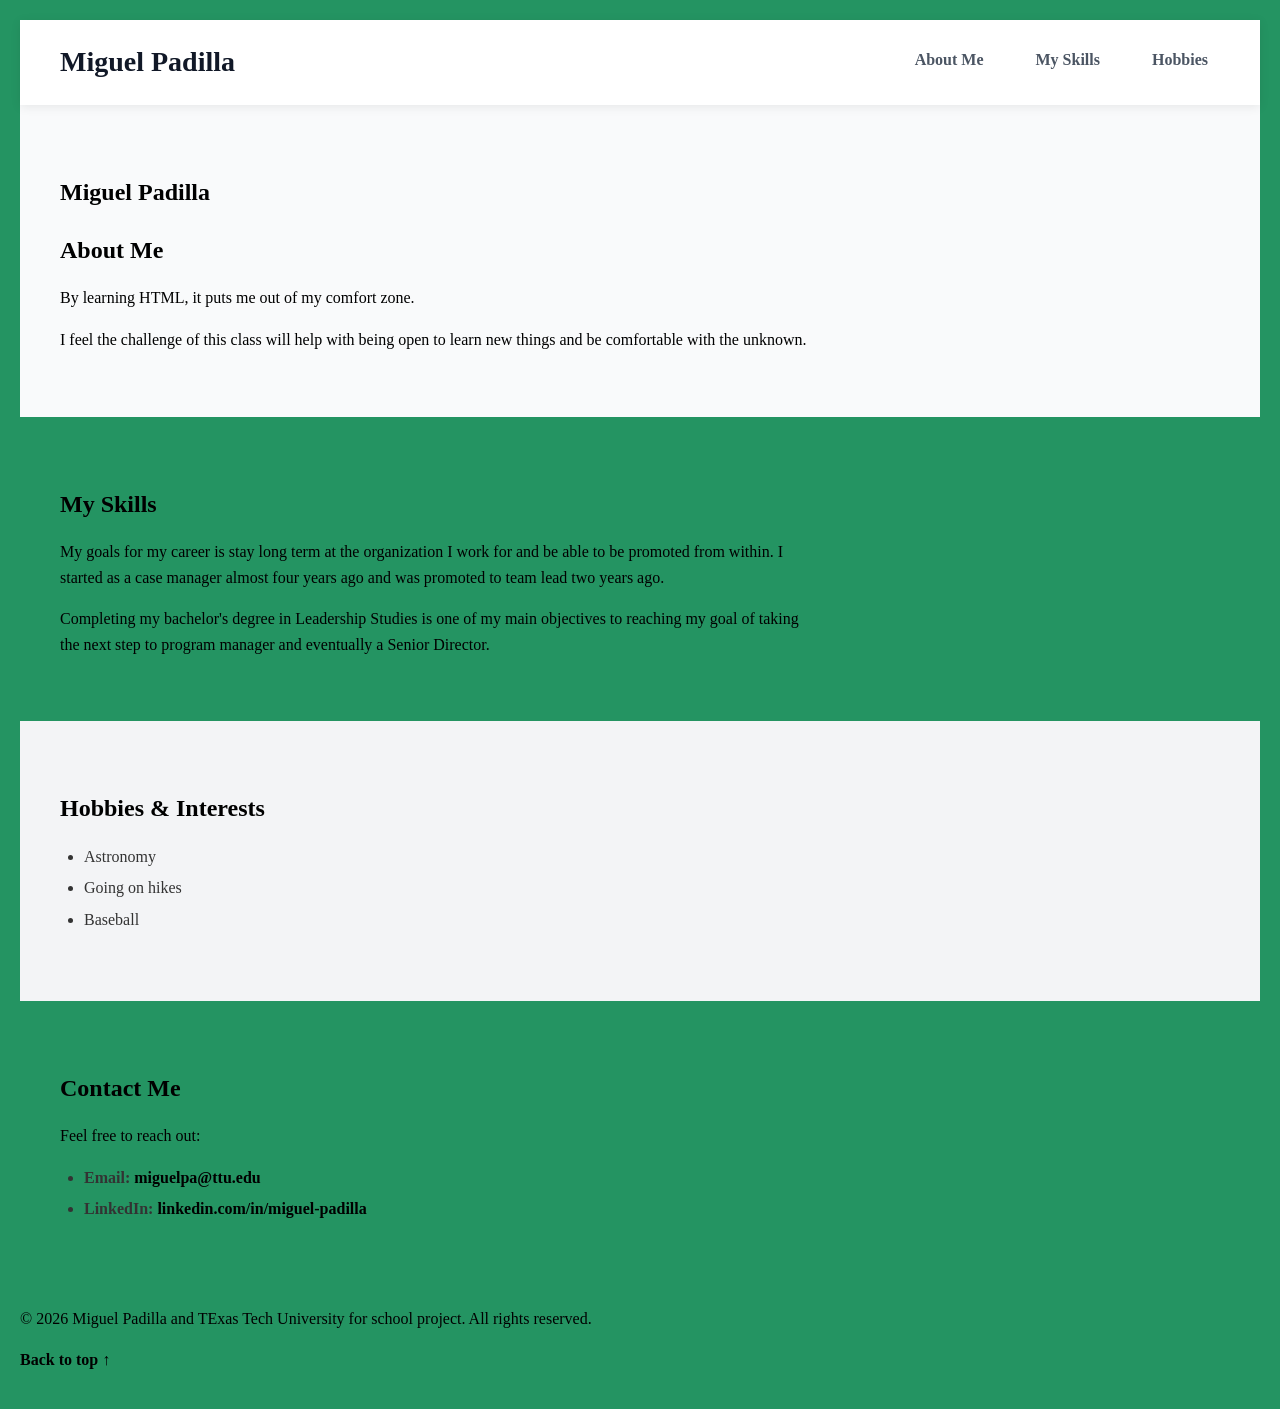
==== index.html @ a7c39508 "Add contact section and footer to index.html" ====
<!DOCTYPE html>
<html lang="en">
<head>
  <meta charset="UTF-8">
  <meta name="viewport" content="width=device-width, initial-scale=1.0">
  <title>Project 02 - Your Professional Project Repository</title>

  <!-- External CSS Link (if you use style.css) -->
  <link rel="stylesheet" href="style.css">

  <style>
    html {
      scroll-behavior: smooth;
    }

    body {
      margin: 0;
      font-family: "Times New Roman", Times, serif;
      line-height: 1.6;
      color: #333;
    }

    /* Header styling */
    .site-header {
      position: sticky;
      top: 0;
      display: flex;
      justify-content: space-between;
      align-items: center;
      padding: 1.25rem 2.5rem;
      background-color: #ffffff;
      box-shadow: 0 2px 10px rgba(0, 0, 0, 0.08);
      z-index: 1000;
    }

    .brand-title {
      font-size: 1.75rem;
      font-weight: 800;
      color: #111827;
      text-decoration: none;
    }

    .brand-title:hover {
      color: #2563eb;
    }

    .nav-links {
      display: flex;
      list-style: none;
      gap: 1.75rem;
      margin: 0;
      padding: 0;
    }

    .nav-links a {
      text-decoration: none;
      font-size: 1rem;
      font-weight: 600;
      color: #4b5563;
      padding: 0.5rem 0.75rem;
      border-radius: 6px;
      transition: all 0.2s ease;
    }

    .nav-links a:hover {
      color: #2563eb;
      background-color: #f3f4f6;
    }

    /* Section layout and spacing */
    section {
      padding: 3rem 2.5rem;
      scroll-margin-top: 80px; /* Keeps the sticky header from blocking content */
    }

    #about { background-color: #f9fafb; }
    #goals { background-color: #ffffff; }
    #hobbies { background-color: #f3f4f6; }

    /* Box model demo */
    .box-model-demo {
      margin: 2rem 2.5rem;
      padding: 20px;
      border: 2px solid #2563eb;
      background-color: #e0e7ff;
      border-radius: 8px;
    }
  </style>
</head>
<body>

  <!-- 1. The Header -->
  <header class="site-header">
    <a href="#" class="brand-title">Miguel Padilla</a>
    <nav aria-label="Main Navigation">
      <ul class="nav-links">
        <li><a href="#about">About Me</a></li>
        <li><a href="#my skills">My Skills</a></li>
        <li><a href="#hobbies">Hobbies</a></li>
      </ul>
    </nav>
  </header>

  <!-- 2. Content Sections -->
  <main>
    <section id="about">
      <h1>Miguel Padilla</h1>
      <h2>About Me</h2>
      <p>By learning HTML, it puts me out of my comfort zone.</p>
      <p>I feel the challenge of this class will help with being open to learn new things and be comfortable with the unknown.</p>
    </section>

    <section id="my skills">
      <h2>My Skills</h2>
      <p>My goals for my career is stay long term at the organization I work for and be able to be promoted from within. I started as a case manager almost four years ago and was promoted to team lead two years ago.</p>
      <p>Completing my bachelor's degree in Leadership Studies is one of my main objectives to reaching my goal of taking the next step to program manager and eventually a Senior Director.</p>
    </section>

    <section id="hobbies">
      <h2>Hobbies & Interests</h2>
      <ul>
        <li>Astronomy</li>
        <li>Going on hikes</li>
        <li>Baseball</li>
      </ul>
    </section>
<!-- Contact Section -->
    <section id="contact">
      <h2>Contact Me</h2>
      <p>Feel free to reach out:</p>
      <ul>
        <li><strong>Email:</strong> <a href="mailto:miguelpa@ttu.edu">miguelpa@ttu.edu</a></li>
        <li><strong>LinkedIn:</strong> <a href="https://linkedin.com" target="_blank" rel="noopener noreferrer">linkedin.com/in/miguel-padilla</a></li>
      </ul>
    </section>
  </main>

  <!-- 3. Footer -->
  <footer>
    <p>&copy; 2026 Miguel Padilla and TExas Tech University for school project. All rights reserved.</p>
    <p><a href="#">Back to top &uarr;</a></p>
  </footer>
   
  </main>

</body>
</html>
---- style.css ----
/* ==========================================================================
   Assignment 02: Base Styling & Typography
   CMPA 3301 - Fundamentals of Computing Applications
   ========================================================================== */

/* 1. Body background and default typography */
body {
    background-color: #249462; /* sea green */
    font-family: "Times New Roman", Times, serif;
    color: #333333;
    line-height: 1.6;
    margin: 0;
    padding: 20px; /* Breathing room around the edges of the viewport */
}

/* 2. Main heading styling */
h1 {
    font-family: "Times New Roman", Times, serif;
    color: #000000; /* Black */
    margin-bottom: 10px;
}

/* 3. Subheading styling */
h2 {
    font-family: "Times New Roman", Times, serif;
    color: #000000; /* Black */
    margin-top: 20px;
    margin-bottom: 12px;
}

/* 4. Paragraph styling */
p {
    font-family: "Times New Roman", Times, serif;
    color: #000000;
    font-size: 1rem;
    margin-bottom: 16px;
    max-width: 750px; /* Improves readability across wide monitors */
}

/* 5. List and link styling */
ul {
    margin-bottom: 20px;
    padding-left: 24px;
}

li {
    margin-bottom: 6px;
}

a {
    color: #000000; /* Black */
    text-decoration: none;
    font-weight: bold;
}

a:hover {
    text-decoration: underline;
}

/* ==========================================================================
   Exercise 04: The CSS Box Model in Practice
   ========================================================================== */

div {
    width: 250px;                   /* Content width */
    height: 120px;                  /* Content height */
    background-color: #ffeaa7;       /* Soft gold/yellow fill */
    border: 3px solid #d63031;       /* Noticeable solid border */
    padding: 20px;                  /* Internal space between text and border */
    margin: 30px auto;              /* External space; 'auto' centers the box horizontally */
    
    /* Optional enhancements for polish */
    font-weight: bold;
    color: #2d3436;
    text-align: center;
}
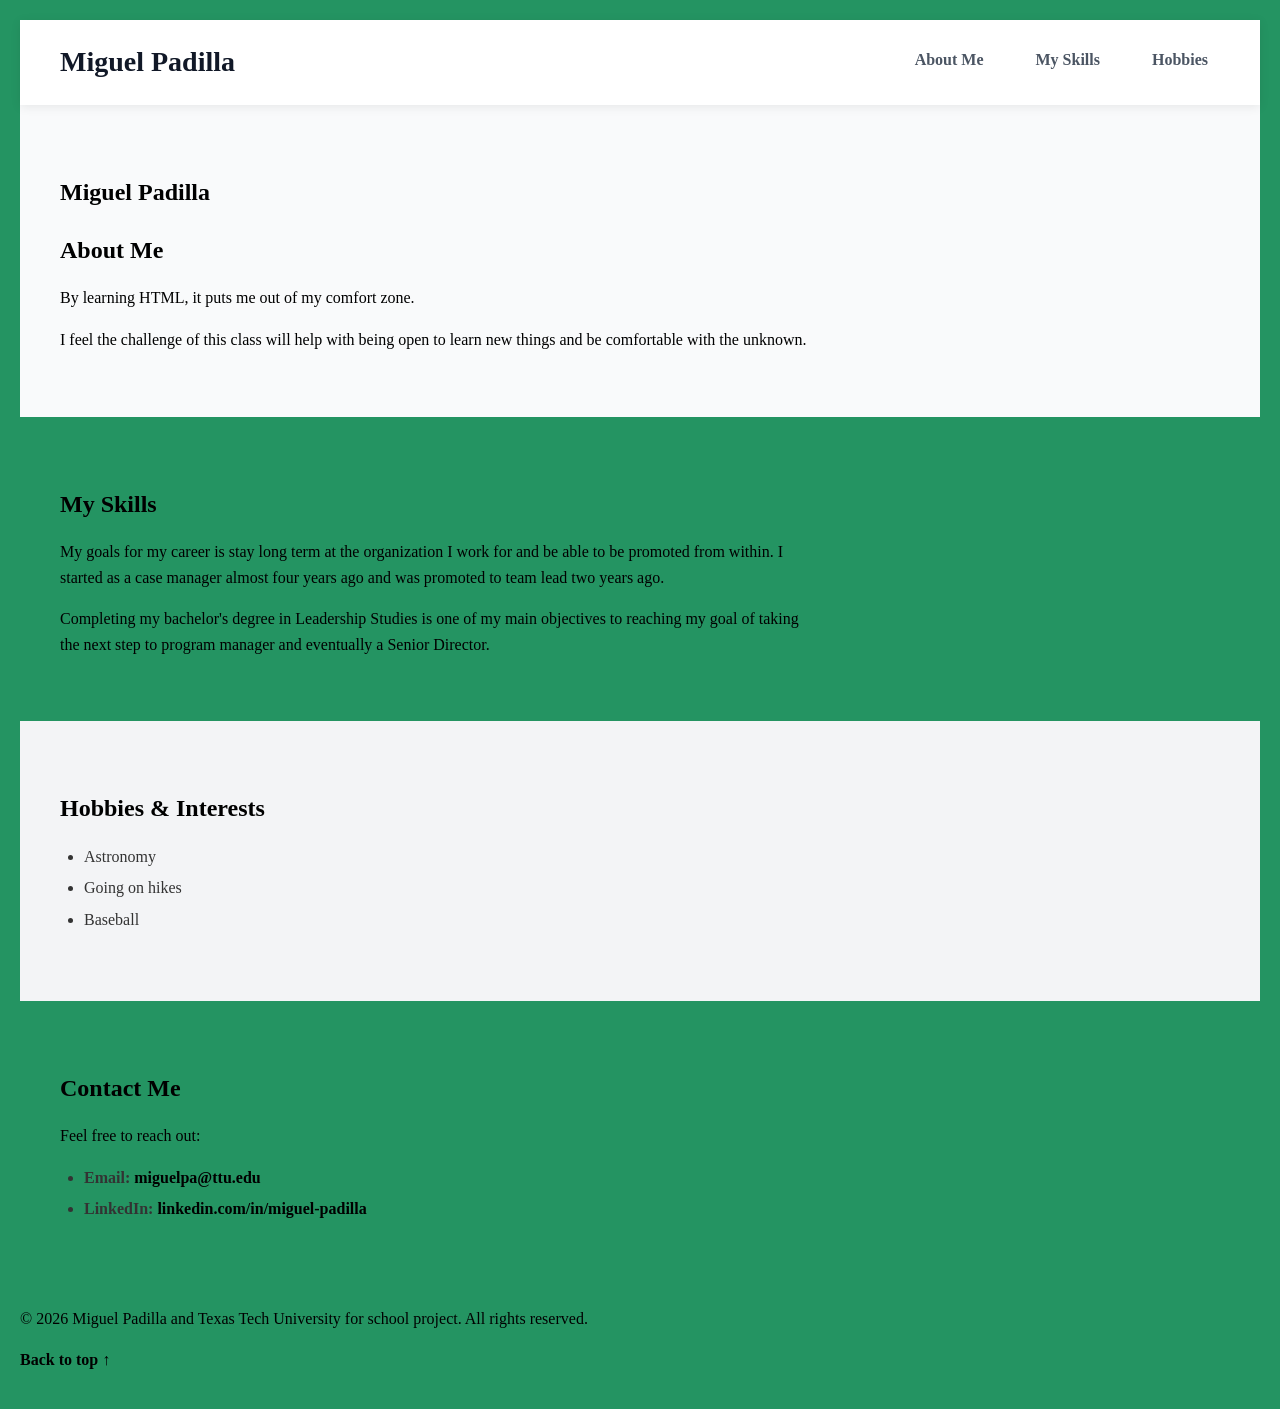
==== commit 783f28ce: "Update index.html" ====
--- a/index.html
+++ b/index.html
@@ -137,7 +137,7 @@
 
   <!-- 3. Footer -->
   <footer>
-    <p>&copy; 2026 Miguel Padilla and TExas Tech University for school project. All rights reserved.</p>
+    <p>&copy; 2026 Miguel Padilla and Texas Tech University for school project. All rights reserved.</p>
     <p><a href="#">Back to top &uarr;</a></p>
   </footer>
    
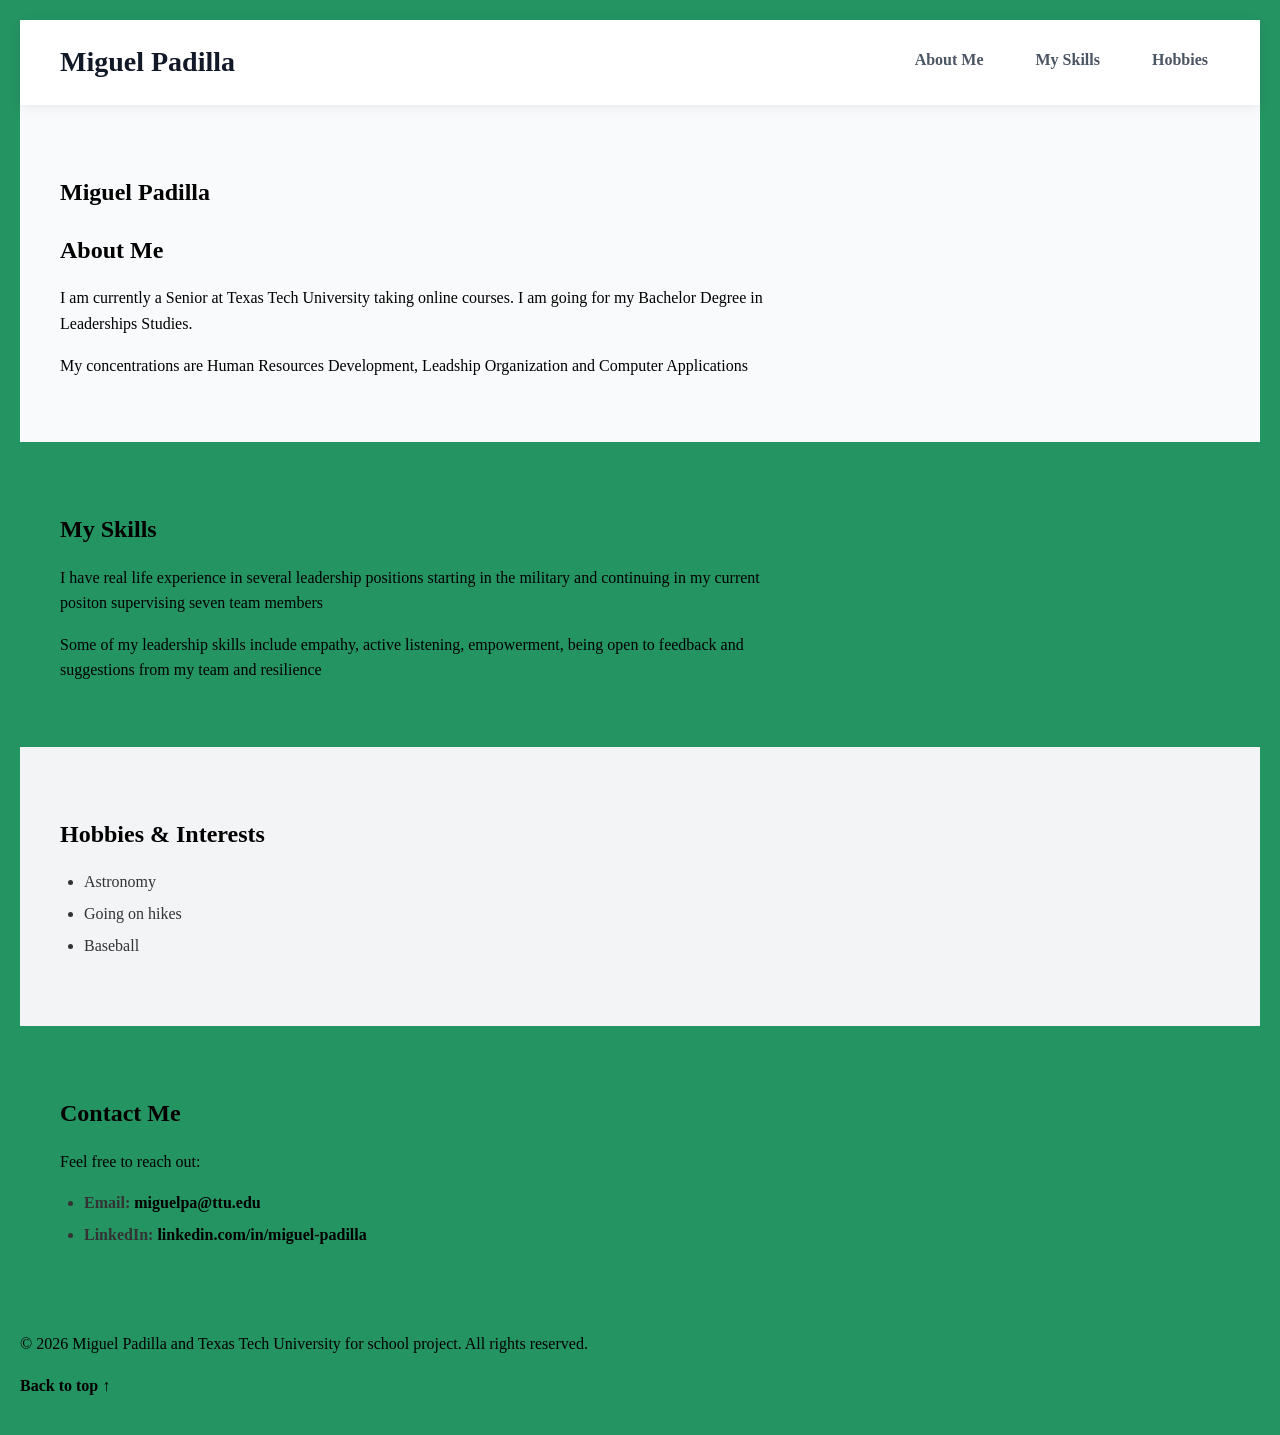
==== commit 3868b4e5: "Revise personal description and career objectives Updated personal information and career goals in t" ====
--- a/index.html
+++ b/index.html
@@ -106,14 +106,14 @@
     <section id="about">
       <h1>Miguel Padilla</h1>
       <h2>About Me</h2>
-      <p>By learning HTML, it puts me out of my comfort zone.</p>
-      <p>I feel the challenge of this class will help with being open to learn new things and be comfortable with the unknown.</p>
+      <p>I am currently a Senior at Texas Tech University taking online courses. I am going for my Bachelor Degree in Leaderships Studies.</p>
+      <p>My concentrations are Human Resources Development, Leadship Organization and Computer Applications</p>
     </section>
 
     <section id="my skills">
       <h2>My Skills</h2>
-      <p>My goals for my career is stay long term at the organization I work for and be able to be promoted from within. I started as a case manager almost four years ago and was promoted to team lead two years ago.</p>
-      <p>Completing my bachelor's degree in Leadership Studies is one of my main objectives to reaching my goal of taking the next step to program manager and eventually a Senior Director.</p>
+      <p>I have real life experience in several leadership positions starting in the military and continuing in my current positon supervising seven team members</p>
+      <p>Some of my leadership skills include empathy, active listening, empowerment, being open to feedback and suggestions from my team and resilience</p>
     </section>
 
     <section id="hobbies">
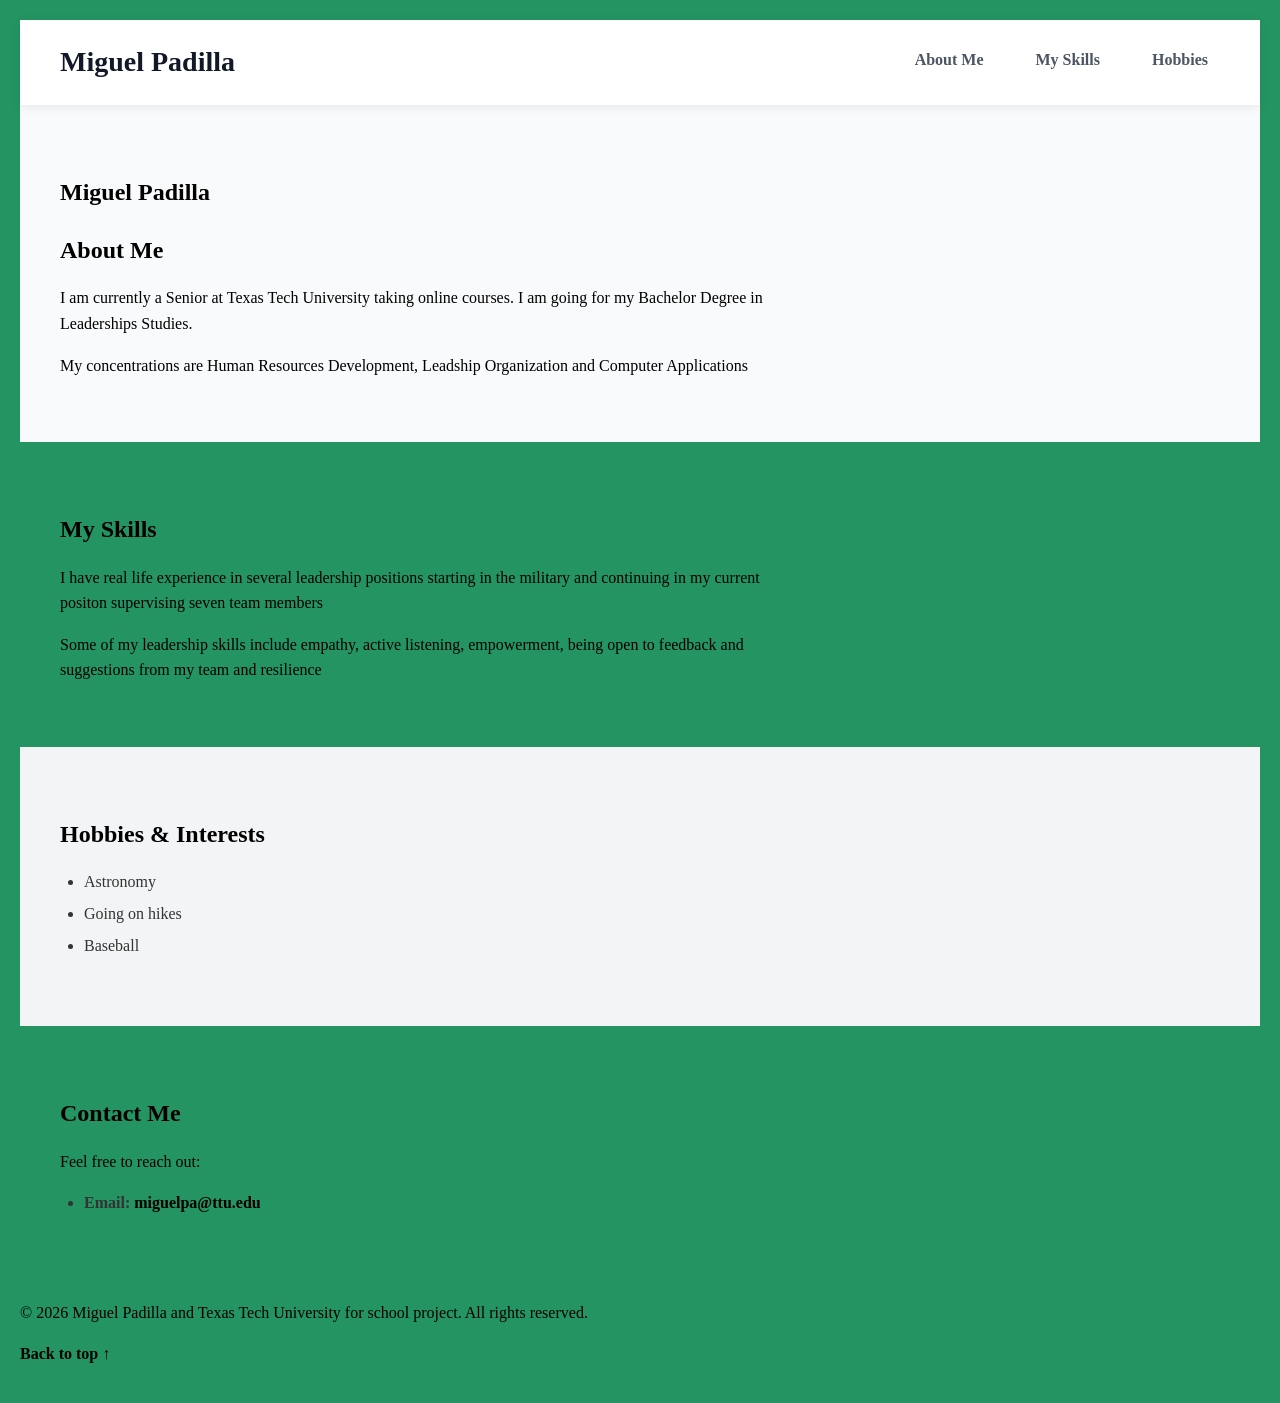
==== commit ab1f5798: "Remove LinkedIn link from contact section" ====
--- a/index.html
+++ b/index.html
@@ -130,7 +130,7 @@
       <p>Feel free to reach out:</p>
       <ul>
         <li><strong>Email:</strong> <a href="mailto:miguelpa@ttu.edu">miguelpa@ttu.edu</a></li>
-        <li><strong>LinkedIn:</strong> <a href="https://linkedin.com" target="_blank" rel="noopener noreferrer">linkedin.com/in/miguel-padilla</a></li>
+      
       </ul>
     </section>
   </main>
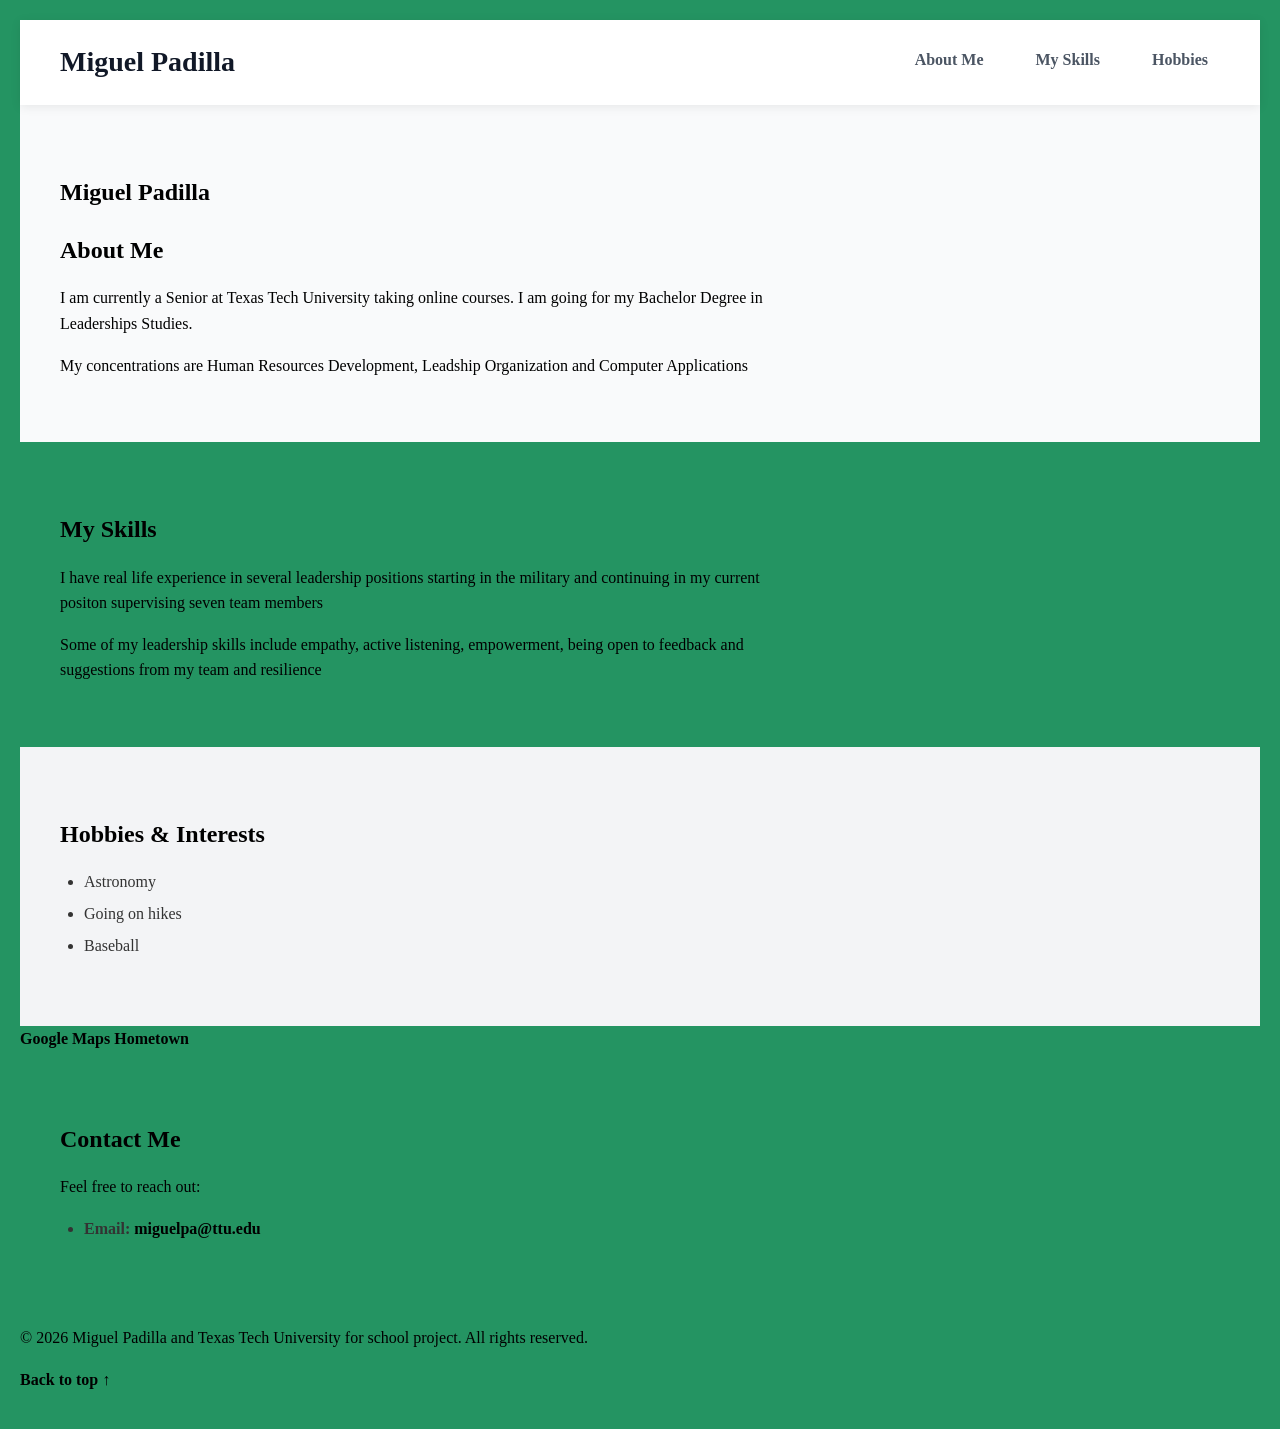
==== commit 0dfff229: "Add Google Maps link to hometown section" ====
--- a/index.html
+++ b/index.html
@@ -124,6 +124,8 @@
         <li>Baseball</li>
       </ul>
     </section>
+
+    <a href="https://www.google.com/maps/place/Santa+Marta,+Magdalena,+Colombia/@11.2315666,-74.2029965,11898m/data=!3m2!1e3!4b1!4m6!3m5!1s0x8ef4f66ff59a173d:0x124b95fc153af9b8!8m2!3d11.2403547!4d-74.2110227!16zL20vMDJuc2xj?authuser=0&entry=ttu&g_ep=EgoyMDI2MDkxNi4wIKXMDSoASAFQAw%3D%3D">Google Maps Hometown</a>
 <!-- Contact Section -->
     <section id="contact">
       <h2>Contact Me</h2>
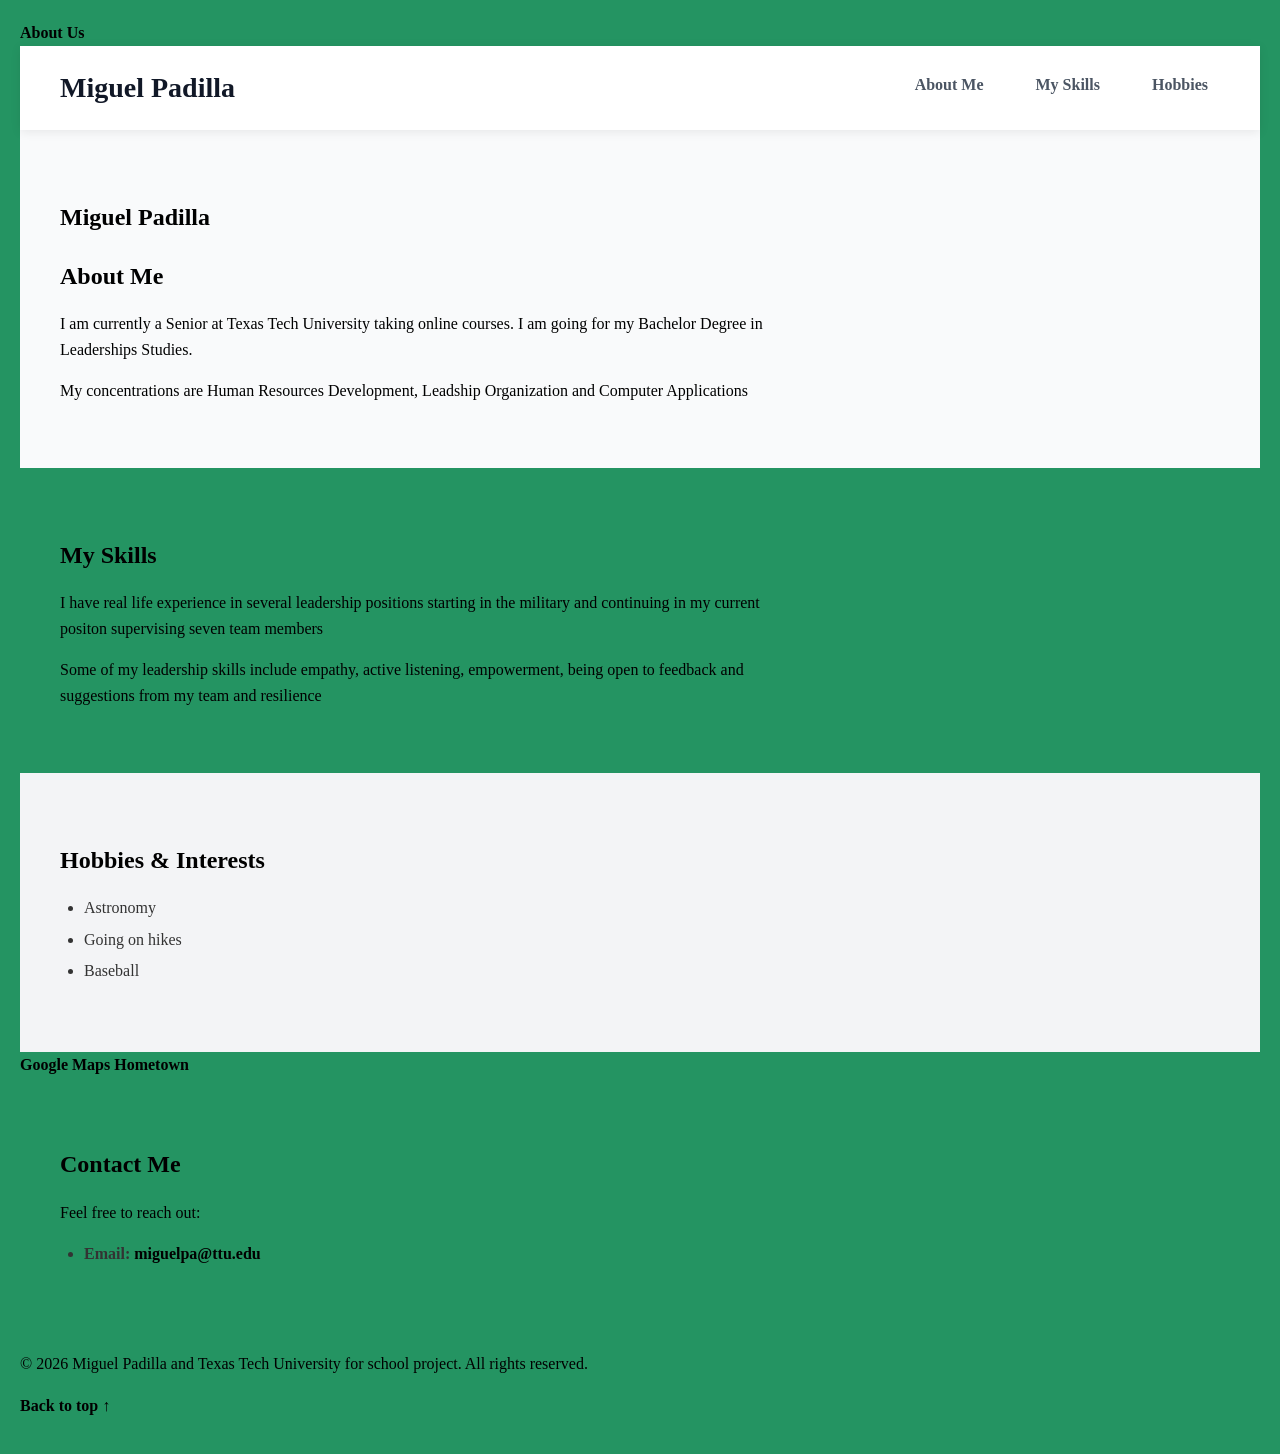
==== commit fc2c02b1: "Add 'About Us' link to index.html" ====
--- a/index.html
+++ b/index.html
@@ -88,6 +88,7 @@
   </style>
 </head>
 <body>
+  <a href="about.html">About Us</a>
 
   <!-- 1. The Header -->
   <header class="site-header">
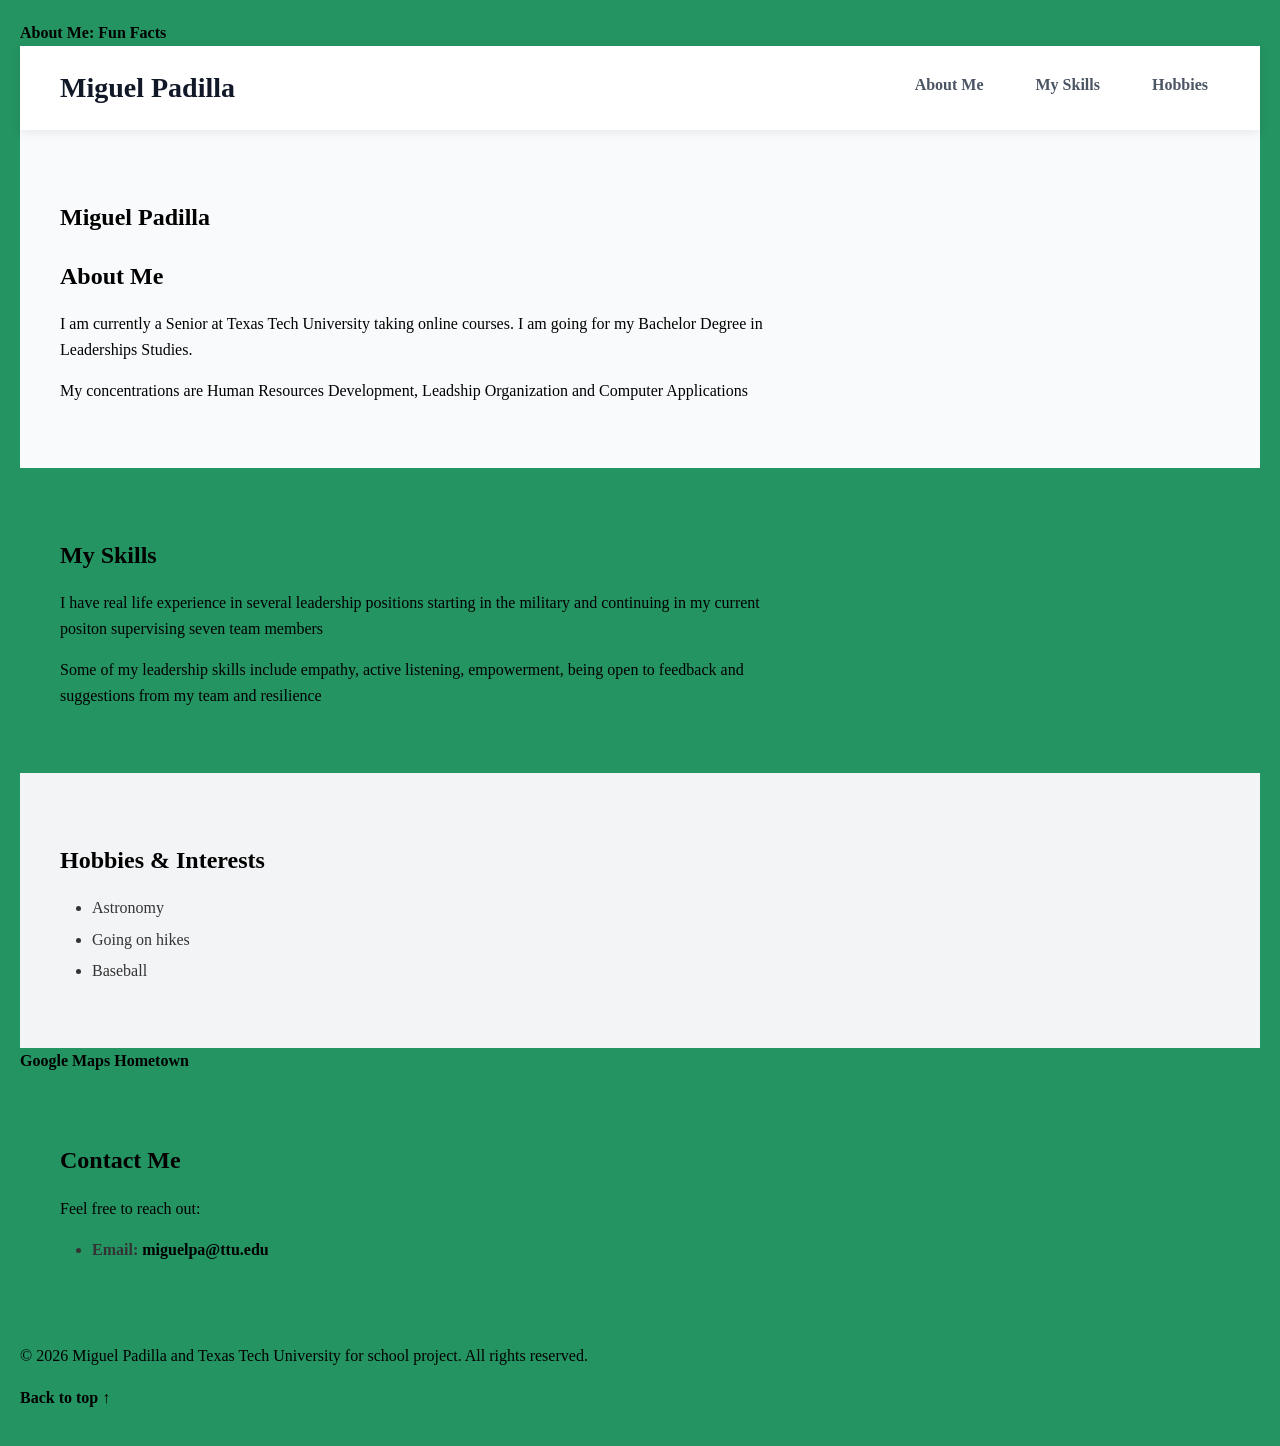
==== commit 67aa9a39: "Update About link text to 'About Me: Fun Facts'" ====
--- a/index.html
+++ b/index.html
@@ -3,7 +3,7 @@
 <head>
   <meta charset="UTF-8">
   <meta name="viewport" content="width=device-width, initial-scale=1.0">
-  <title>Project 02 - Your Professional Project Repository</title>
+  <title>Project 03 - Your Professional Project Repository</title>
 
   <!-- External CSS Link (if you use style.css) -->
   <link rel="stylesheet" href="style.css">
@@ -88,7 +88,7 @@
   </style>
 </head>
 <body>
-  <a href="about.html">About Us</a>
+  <a href="about.html">About Me: Fun Facts</a>
 
   <!-- 1. The Header -->
   <header class="site-header">
--- a/style.css
+++ b/style.css
@@ -75,3 +75,13 @@
     text-align: center;
 }
 
+main ul {
+  list-style-type: disc !important;
+  padding-left: 2rem !important;
+  margin: 1rem 0 !important;
+}
+
+main li {
+  display: list-item !important;
+  color: #333 !important;
+}
